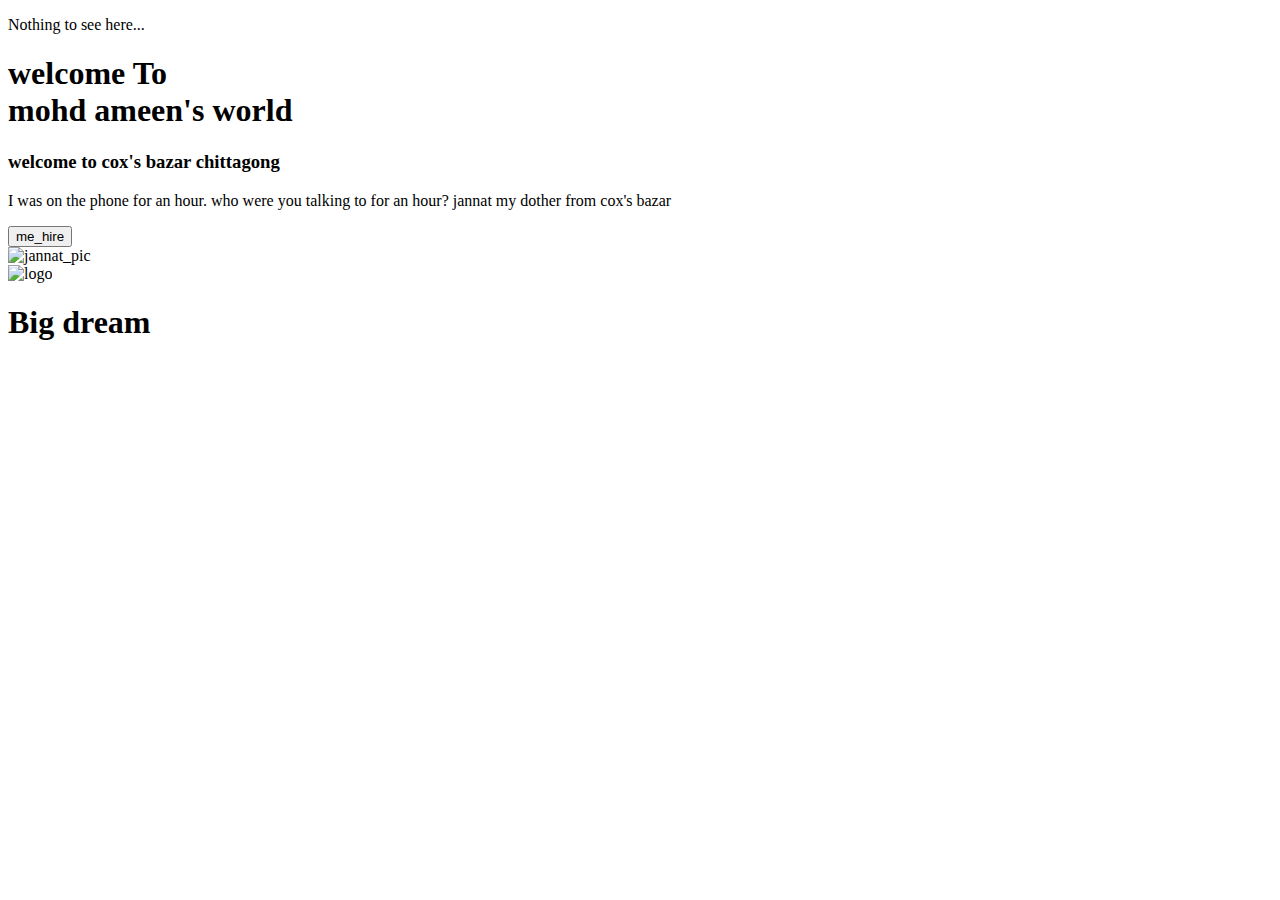
==== index.html @ 60b47cf5 "origin" ====
<!DOCTYPE html>
<html lang="en">
<head>
  <meta charset="UTF-8">
  <meta http-equiv="X-UA-Compatible" content="IE=Edge">
  <meta name="viewport" content="width=device-width, initial-scale=1">

  <title>portfolio website</title>
  
  <!-- HTML -->
  

  <!-- Custom Styles -->
  <link rel="stylesheet" href="style.css">
</head>
<section class=""></section>

<body>
  <p>Nothing to see here...</p>
  <!-- Project -->
      
        <!---------section_ one----------->
        <section class="jannat_element">
        <!------header text----->
        
        <header class="title_text">
        
        <h1 class="welcome_title">welcome To <br><span class="one_name">mohd ameen's </span> world</h1>
        
        <h3 class="welcome_tow">welcome to cox's bazar chittagong</h3>
        <p>
            I was on the phone for an hour.
            who were you talking to for an hour?
            jannat my dother from cox's bazar
        </p>
        <button class="me_hire">me_hire</button>
        
        </header>
        
        <!-----header pic------>
        
        <header class="title_pic">
            
            <img class="pic_amin" src="../web_design/jannat.jpg" width="250px"alt="jannat_pic">
            
        </header>
        </section>
        <!-----------section middel element------------->
        <section class="middel_element">
            
            <header class="title_pic">
                
                <img class="jannat_pic" src="../web_design/1.jpg" width="250px" alt="logo">
                
                
            </header>
            <header class="title_text">
       <h1 class="middel_title">
         Big dream</h1>
                
            </header>
            
        </section>
        
    
  
</body>
</html>
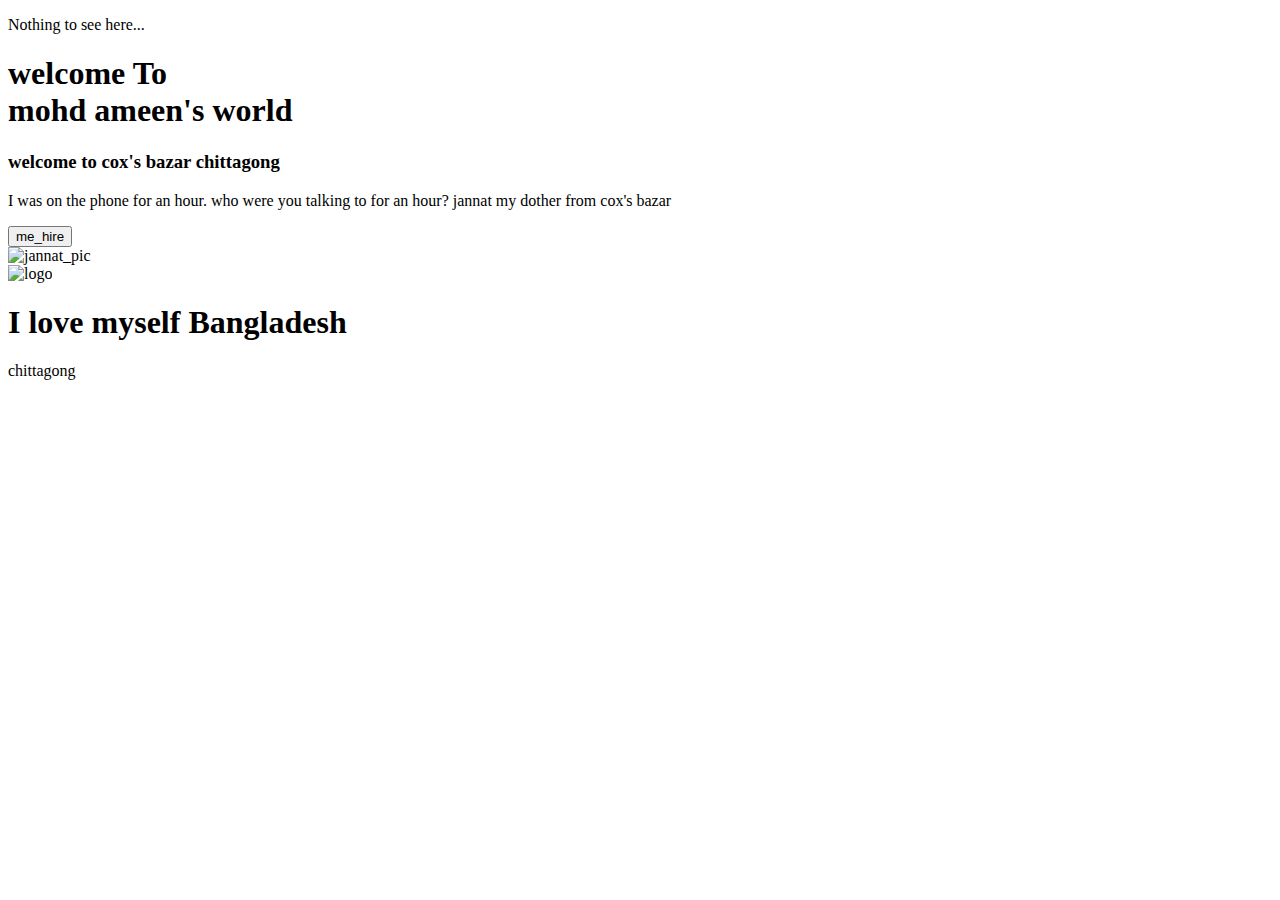
==== commit 69d96437: "origin" ====
--- a/index.html
+++ b/index.html
@@ -56,8 +56,8 @@
             </header>
             <header class="title_text">
        <h1 class="middel_title">
-         Big dream</h1>
-                
+         I love myself Bangladesh</h1>
+                chittagong 
             </header>
             
         </section>
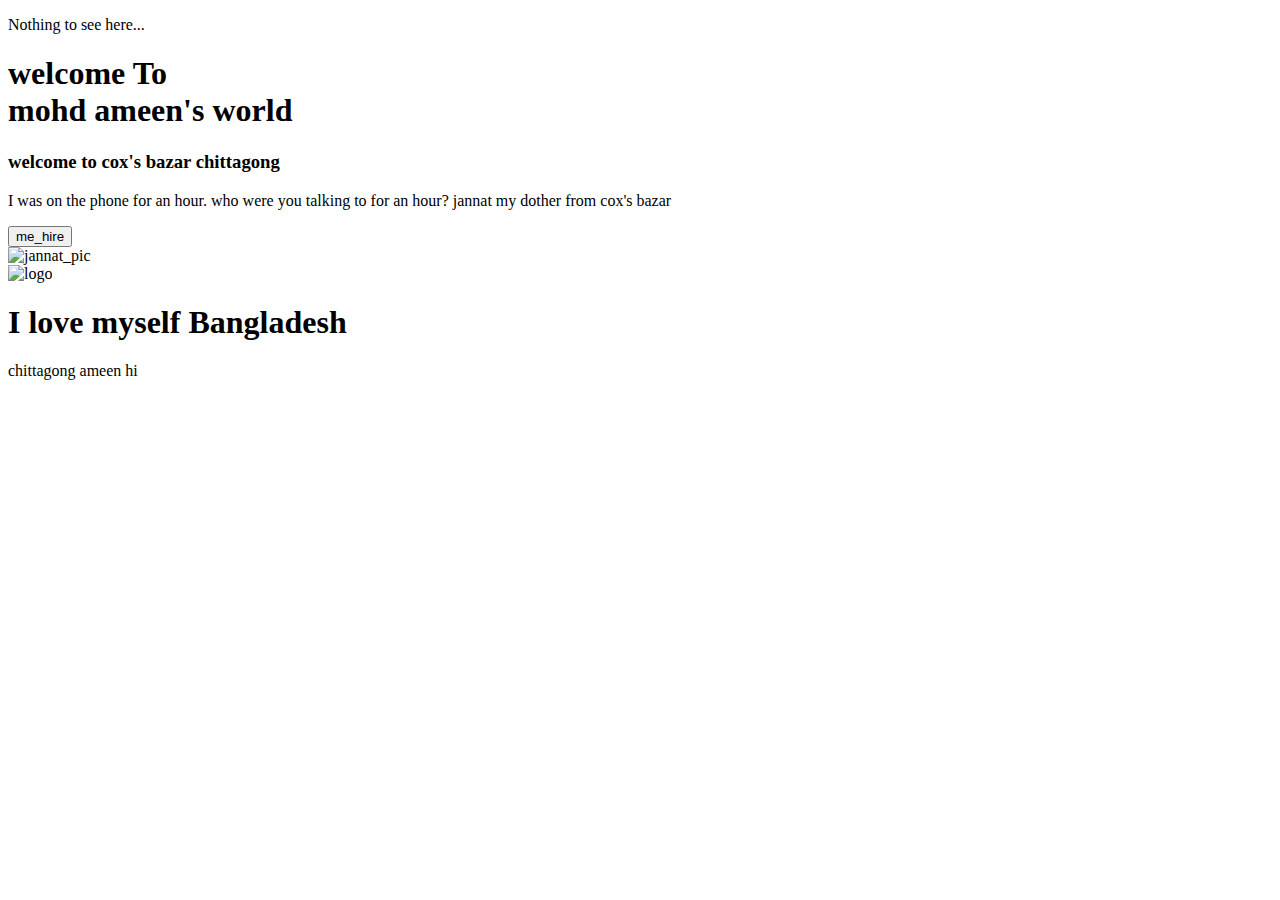
==== commit c03f2206: "origin" ====
--- a/index.html
+++ b/index.html
@@ -57,7 +57,7 @@
             <header class="title_text">
        <h1 class="middel_title">
          I love myself Bangladesh</h1>
-                chittagong 
+                chittagong ameen hi
             </header>
             
         </section>
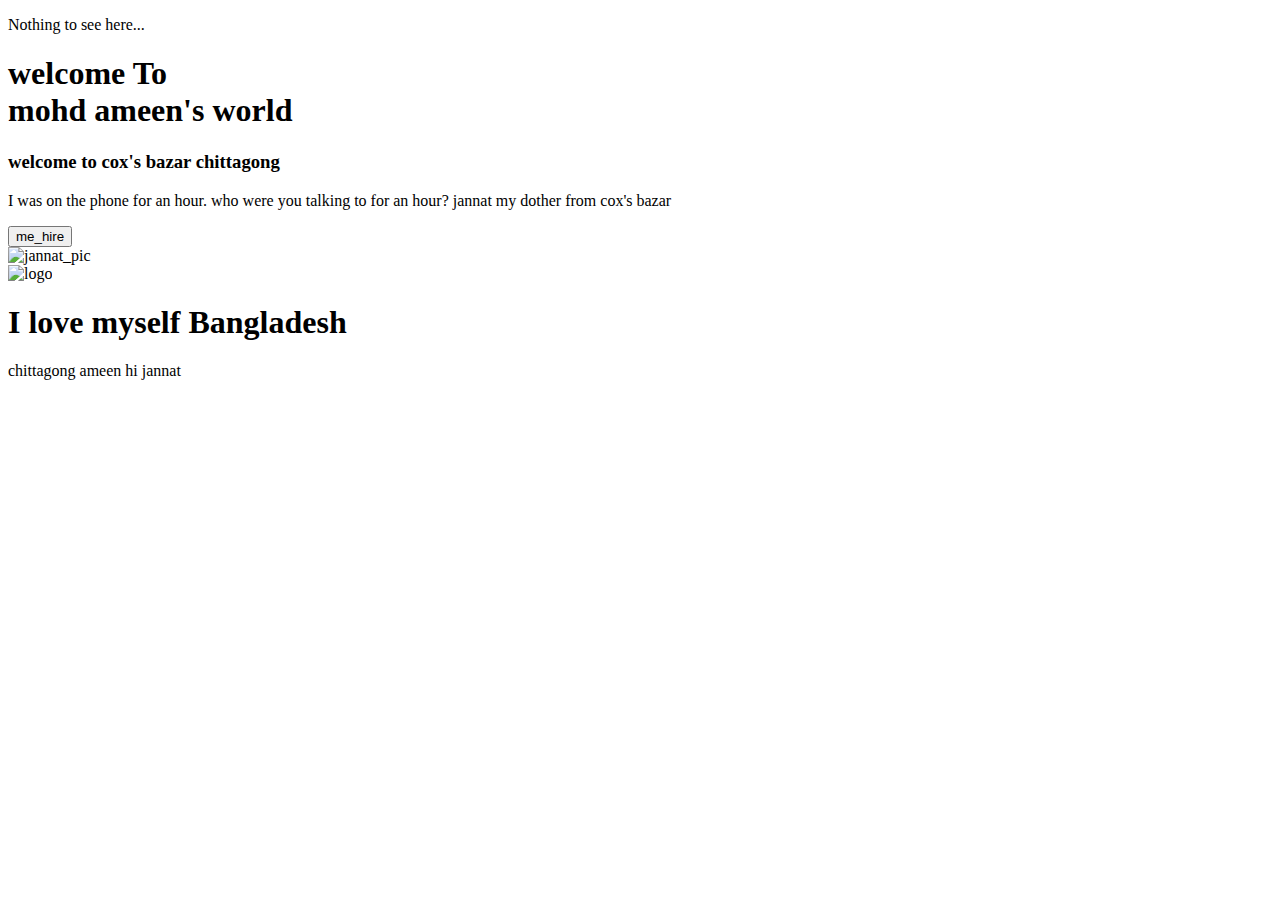
==== commit 19ecbc46: "ameen" ====
--- a/index.html
+++ b/index.html
@@ -57,7 +57,7 @@
             <header class="title_text">
        <h1 class="middel_title">
          I love myself Bangladesh</h1>
-                chittagong ameen hi
+                chittagong ameen hi jannat
             </header>
             
         </section>
